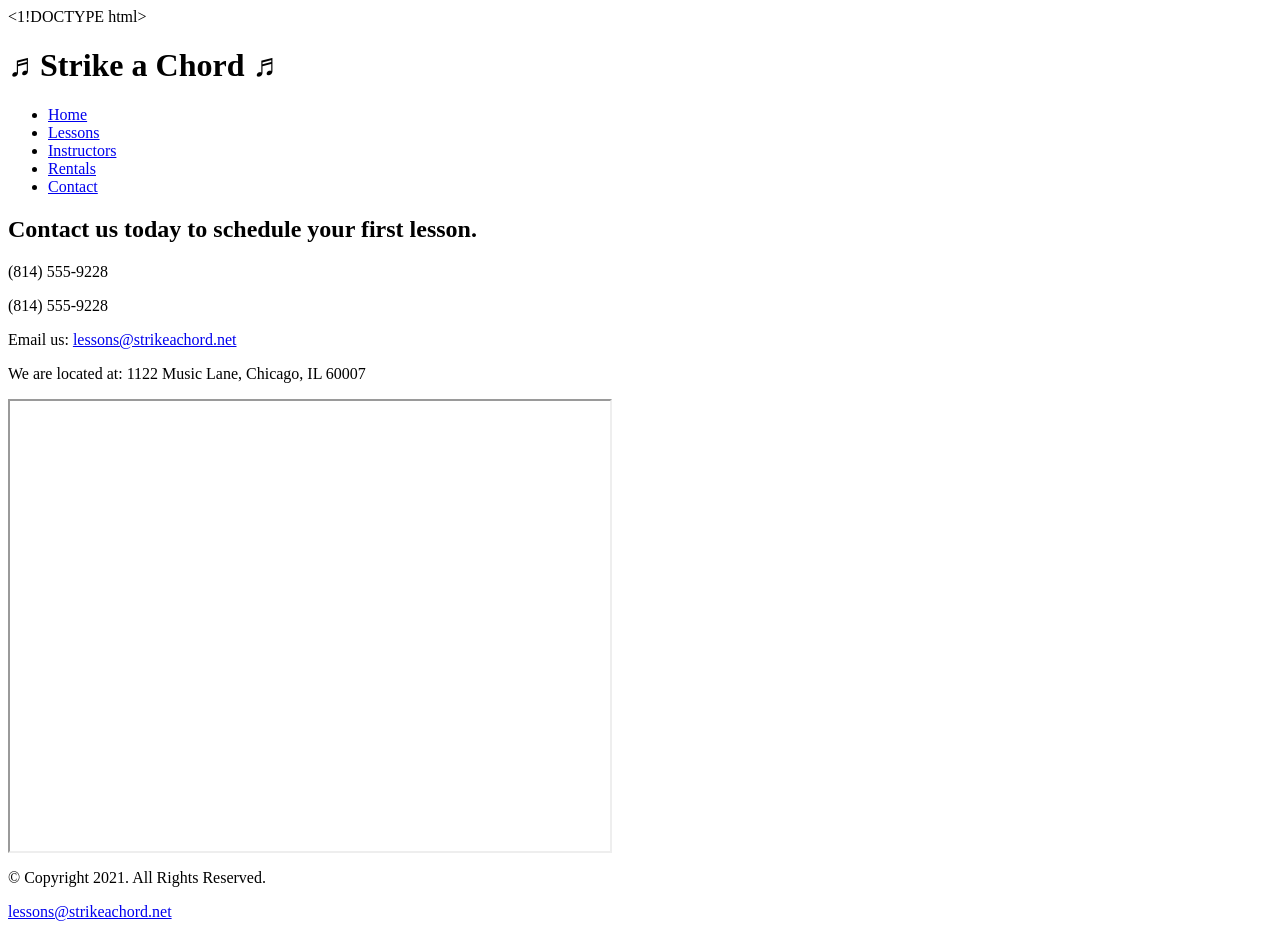
==== contact.html @ a16d7b03 "Add files via upload" ====
<1!DOCTYPE html>
<!--Student Name: Jasiel Hernandez Rivera
File Name:        contact.html
Date:             09/15/2026 
--> 
<html lang="en">
    <head>
        <title>Strike a Chord: Contact</title>
        <meta charset="utf-8"> 
        <link rel="stylesheet" href="css/styles.css">
        <meta name="viewport" content="width=device-width, initial-scale=1.0">
        <link rel="preconnect" href="https://fonts.googleapis.com">
<link rel="preconnect" href="https://fonts.gstatic.com" crossorigin>
<link href="https://fonts.googleapis.com/css2?family=DM+Serif+Display:ital@1&family=Roboto:ital,wght@0,100..900;1,100..900&display=swap" rel="stylesheet">
        <link rel="shortcut icon" href="images/favicon.ico">
<link rel="icon" type="image/png" sizes="32x32" href="images/favicon-32.png">
<link rel="apple-touch-icon" sizes="180x180" href="images/apple-touch-icon.png">
<link rel="icon" sizes="192x192" href="images/android-chrome-192.png">
    </head>

    <body>
    <header>
    <h1><span class="tab-desk">&#9836;</span> Strike a Chord <span class="tab-desk">&#9836;</span></h1>
    </header>
    <nav>
        <ul>
            <li> <a href="index.html">Home</a> </li>
            <li> <a href="lessons.html">Lessons</a> </li>
            <li> <a href="instructors.html">Instructors</a> </li>
           <li> <a href="rentals.html">Rentals</a> </li>
           <li> <a href="contact.html">Contact</a> </li>
        </ul>

    </nav>
    <!-- Use the main area to add the main content to the webpage-->
    <main>
        <div id="contact">
        <h2>Contact us today to schedule your first lesson.</h2>
<p class="tel-link mobile"> <a>(814) 555-9228</a></p>
 <p class="tab-desk">(814) 555-9228</p> 
<p> Email us: <a href="mailto:lessons@strikeachord.net" class="email-link">lessons@strikeachord.net</a></p>       
<p>We are located at: 1122 Music Lane, Chicago, IL 60007</p>
<iframe  class=map src="https://www.google.com/maps/embed?pb=!1m18!1m12!1m3!1d380513.7160580949!2d-88.01215278051977!3d41.83339249282865!2m3!1f0!2f0!3f0!3m2!1i1024!2i768!4f13.1!3m3!1m2!1s0x880e2c3cd0f4cbed%3A0xafe0a6ad09c0c000!2sChicago%2C+IL!5e0!3m2!1sen!2sus!4v1558660826146!5m2!1sen!2sus" width="600" height="450" allowfullscreen "border: none"> </iframe>
        </div>
    </main>
    <footer>
    <p>&copy; Copyright 2021. All Rights Reserved.</p>
   <p><a href="mailto:lessons@strikeachord.net">lessons@strikeachord.net</a></p>
    </footer>
    </html>
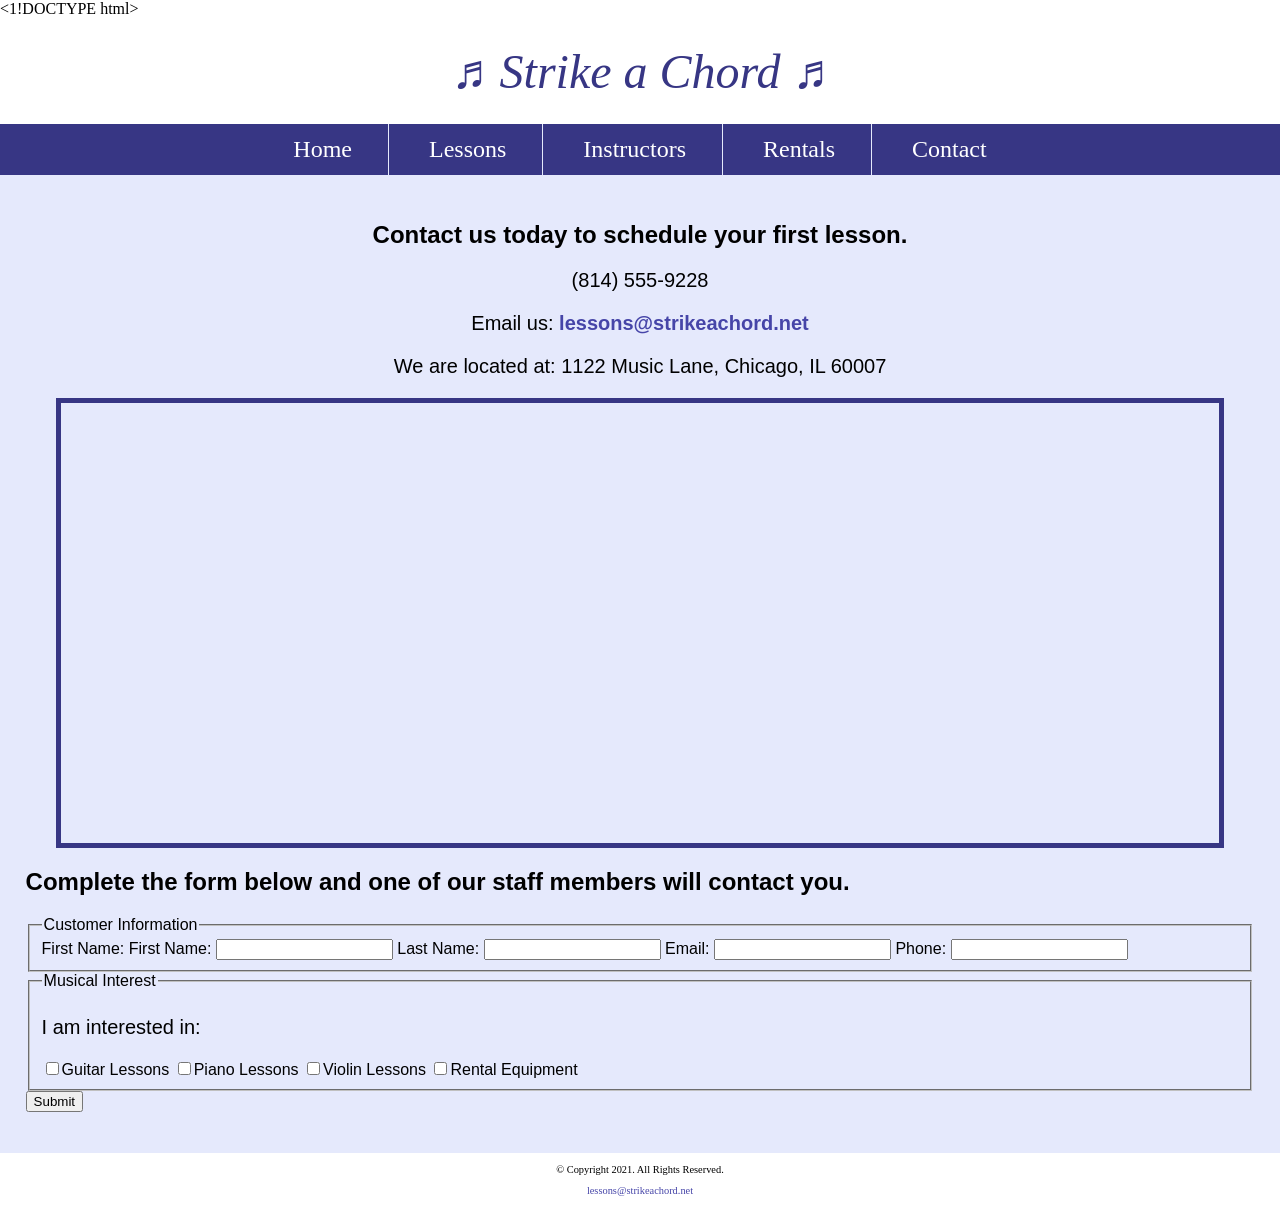
==== commit b8d3db46: "Update contact.html" ====
--- a/contact.html
+++ b/contact.html
@@ -42,6 +42,37 @@
 <p>We are located at: 1122 Music Lane, Chicago, IL 60007</p>
 <iframe  class=map src="https://www.google.com/maps/embed?pb=!1m18!1m12!1m3!1d380513.7160580949!2d-88.01215278051977!3d41.83339249282865!2m3!1f0!2f0!3f0!3m2!1i1024!2i768!4f13.1!3m3!1m2!1s0x880e2c3cd0f4cbed%3A0xafe0a6ad09c0c000!2sChicago%2C+IL!5e0!3m2!1sen!2sus!4v1558660826146!5m2!1sen!2sus" width="600" height="450" allowfullscreen "border: none"> </iframe>
         </div>
+        <div id=form>
+            <h2>Complete the form below and one of our staff members will contact you.</h2>
+            <form class="form-grid"><!-- Start Form -->
+                <Fieldset>
+                    <legend>Customer Information</legend>
+                    <label for="fName">First Name:</label>
+                    <label for="fName">First Name:</label>
+                <input type="text" name="fName" id="fName">
+                <label for="lName">Last Name:</label>
+                <input type="text" name="lName" id="lName">
+                <label for="email">Email:</label>
+                <input type="email" name="email" id="email">
+                <label for="phone">Phone:</label>
+                <input type="tel" id="phone" name="phone">
+                </Fieldset>
+                <Fieldset>
+                    <legend>Musical Interest</legend>
+                    <p>I am interested in:</p>
+                <label for="guitarles"><input type="checkbox" name="interest"
+                id="guitarles" value="Guitar Lessons">Guitar Lessons</label>
+                <label for="pianoles"><input type="checkbox" name="interest"
+                id="pianoles" value="Piano Lessons">Piano Lessons</label>
+                <label for="violinles"><input type="checkbox" name="interest"
+                id="violinles" value="Violin Lessons">Violin Lessons</label>
+                <label for="rent"><input type="checkbox" name="interest"
+                id="rent" value="Rental Equipment">Rental Equipment</label>
+                </Fieldset>
+                <input type="submit" id="submit" value="Submit" class="btn">
+            </form>
+            
+        </div>
     </main>
     <footer>
     <p>&copy; Copyright 2021. All Rights Reserved.</p>
--- a/css/styles.css
+++ b/css/styles.css
@@ -0,0 +1,303 @@
+/*
+Author: Jasiel Hernandez Rivera
+File Name: styles.css
+Date: 10/14/2026
+*/
+
+/* CSS Reset*/
+body, header, nav, main, footer, img, h1, ul, section, aside, figure, figcaption {
+    margin: 0;
+    padding: 0;
+    border: 0;
+}
+
+/* Style rule for images */
+img {
+    max-width: 100%;
+    display: block;
+}
+/*Style rule for box sizing applies to all elements*/
+* {
+	box-sizing: border-box;
+}
+
+/* Style rules for header content */
+header {
+    text-align: center;
+    font-size: 1.5em;
+    color: #373684;
+}
+
+header h1 {
+.dm-serif-display-regular-italic 
+  font-family: "Roboto", serif;
+  font-weight: 400;
+  font-style: italic;
+}
+
+/* Style rules for navigation area */
+nav {
+	background-color: #373684;
+}
+
+nav ul {
+	list-style-type: none;
+	text-align: center;
+}
+
+nav li {
+	display: block;
+	font-size: 2em;
+    border-top: 1px solid #e5e9fc;
+}
+
+nav li a {
+	display: block;
+	color: #fff;
+	text-align: center;
+	padding: 0.5em 1em;
+	text-decoration: none;
+}
+
+/* Style rules for contact content */
+#contact, #rental h2 {
+    text-align: center;
+}
+
+.tel-link {
+    background-color: #373684;
+		padding: 2%;
+		margin: 0 auto;
+		width: 80%;
+		text-align: center;
+		border-radius: 5px;
+} 
+.tel-link a {
+    color: #fff;
+		text-decoration: none;
+		font-size: 1.5em;
+		display: block;
+}
+
+#contact a {
+    color: #4645a8;
+    text-decoration: none;
+    font-weight: bold;
+}
+
+.map {
+    border: 5px solid #373684;
+    height: 50% ;
+    width: 95% ;
+}
+/* Style rules for table */
+table {
+   border: 1px solid #373684;
+   border-collapse: collapse;
+   margin: 0 auto;
+   width: 100%;
+}
+
+caption {
+   font-size: 1.5em;
+   font-weight: bold;
+   padding: 1%;
+}
+
+th, td {
+   border: 1px solid #373684;
+   padding: 2%;
+}
+
+th {
+   background-color: #373684;
+   color: #fff;
+   font-size: 1.15em;
+}
+
+tr:nth-child(odd) {
+   background-color: #b7b7e1;
+}
+
+/* Style rules for lessons content */
+#piano, #guitar, #violin {
+    margin: 0 2%;
+}
+ 
+#info {
+   clear: left;
+   background-color: #c0caf7;
+   padding: 1% 2%;
+}
+
+#info ul {
+    margin-left: 10%;
+}
+
+.round {
+    border-radius: 8px;
+}
+
+/* Style rules for main content */
+main {
+	padding: 2%;
+	background-color: #e5e9fc;
+	overflow: auto;
+	font-family: Verdana, Arial, sans-serif;
+}
+
+main p {
+	font-size: 1.25em;
+}
+ 
+.action {
+	font-size: 1.25em;
+	color: #373684; 
+	font-weight: bold;
+}
+
+/* Style rules for footer content */
+footer {
+    text-align: center;
+    font-size: 0.65em;
+    clear: left;
+}
+
+footer a {
+    color: #4645a8;
+    text-decoration: none;
+}
+
+/* Style rules for mobile viewport */
+aside {
+	text-align: center;
+	font-size: 1.5em;
+	font-weight: bold;
+	color: #373684;
+	text-shadow: 3px 3px 10px #8280cb;
+}
+
+figure {
+	position: relative;
+	max-width: 275px;
+	margin: 2% auto;
+	border: 8px solid #373684;
+}
+figcaption {
+	position: absolute;
+	bottom: 0%;
+	background: rgba(55,54,132,0.7);
+	color: #fff;
+	width: 100%;
+	padding: 5% 0;
+	text-align: center;
+	font-family: Verdana, Arial, sans-serif;
+	font-size: 1.5em;
+	font-weight: bold;
+}
+
+
+/* Hide tab-desk class */
+.tab-desk {
+    display: none;
+}
+
+/* Media Query for Tablet Viewport */
+@media screen and (min-width: 550px), print {
+    
+    /* Tablet Viewport: Show tab-desk class, hide mobile class */  
+.tab-desk {
+    display: block;
+} 
+.mobile {
+    display: none;  
+} 
+
+/* Tablet Viewport: Style rule for header content */     
+span.tab-desk {
+    display: inline;
+}
+
+/* Tablet Viewport: Style rules for nav area */
+nav li {
+    border-top: none;
+    display: inline-block;
+    font-size: 1.5em;
+    border-right: 1px solid #e5e9fc;
+}
+nav li:last-child {
+    border-right: none;
+}
+nav li a {
+    padding-top: 0.25em;
+    padding-bottom: 0.25em;
+    padding-left: 0.5em;
+    padding-right: 0.5em;
+}
+	/* Tablet Viewport: Style rule for map */
+map {
+    width: 500px; 
+    height: 450px;
+}
+	grid {
+		display: grid;
+		grid-template-columns: auto auto;
+		grid-gap: 20px;
+	}
+	aside {
+		grid-column: 1/ span 2;
+	}
+
+/* Media Query for Desktop Viewport */
+@media screen and (min-width: 769px), print {
+    /* Desktop Viewport: Style rule for header */
+    header {
+        padding: 2%;
+    }
+    /* Desktop Style rules for nav area */
+    nav li a {
+        padding-top: 0.5em;
+        padding-bottom: 0.5em;
+        padding-left: 1.5em;
+        padding-right: 1.5em;
+    }
+	 nav li a:hover {
+        color: #373684;
+        background-color: #e5e9fc; 
+    }
+    /* Desktop Style rules for main content */
+    #info ul {
+        margin-left: 5%;
+    }
+    main h3 {
+        font-size: 1.5em;
+    }
+    #piano,#guitar,#violin {
+        width: 29%;
+        float: left;
+        margin-top: 0 ;
+        margin-bottom: 0;
+        margin-left: 2%;
+        ]margin-right: 2%;
+    }
+	grid {
+		grid-template-columns: auto auto auto auto;
+	}
+		figcaption {
+			font-size: 1em;
+		}
+	aside {
+		grid-column: 1/ span 4; 
+}
+/* Media Query for Print */
+@media print {
+    body {
+        background-color: #fff;
+        color: #000;
+    }
+	/* Desktop Viewport: Style rules for table */
+	table {
+		width: 70%;
+	}
+	
+}
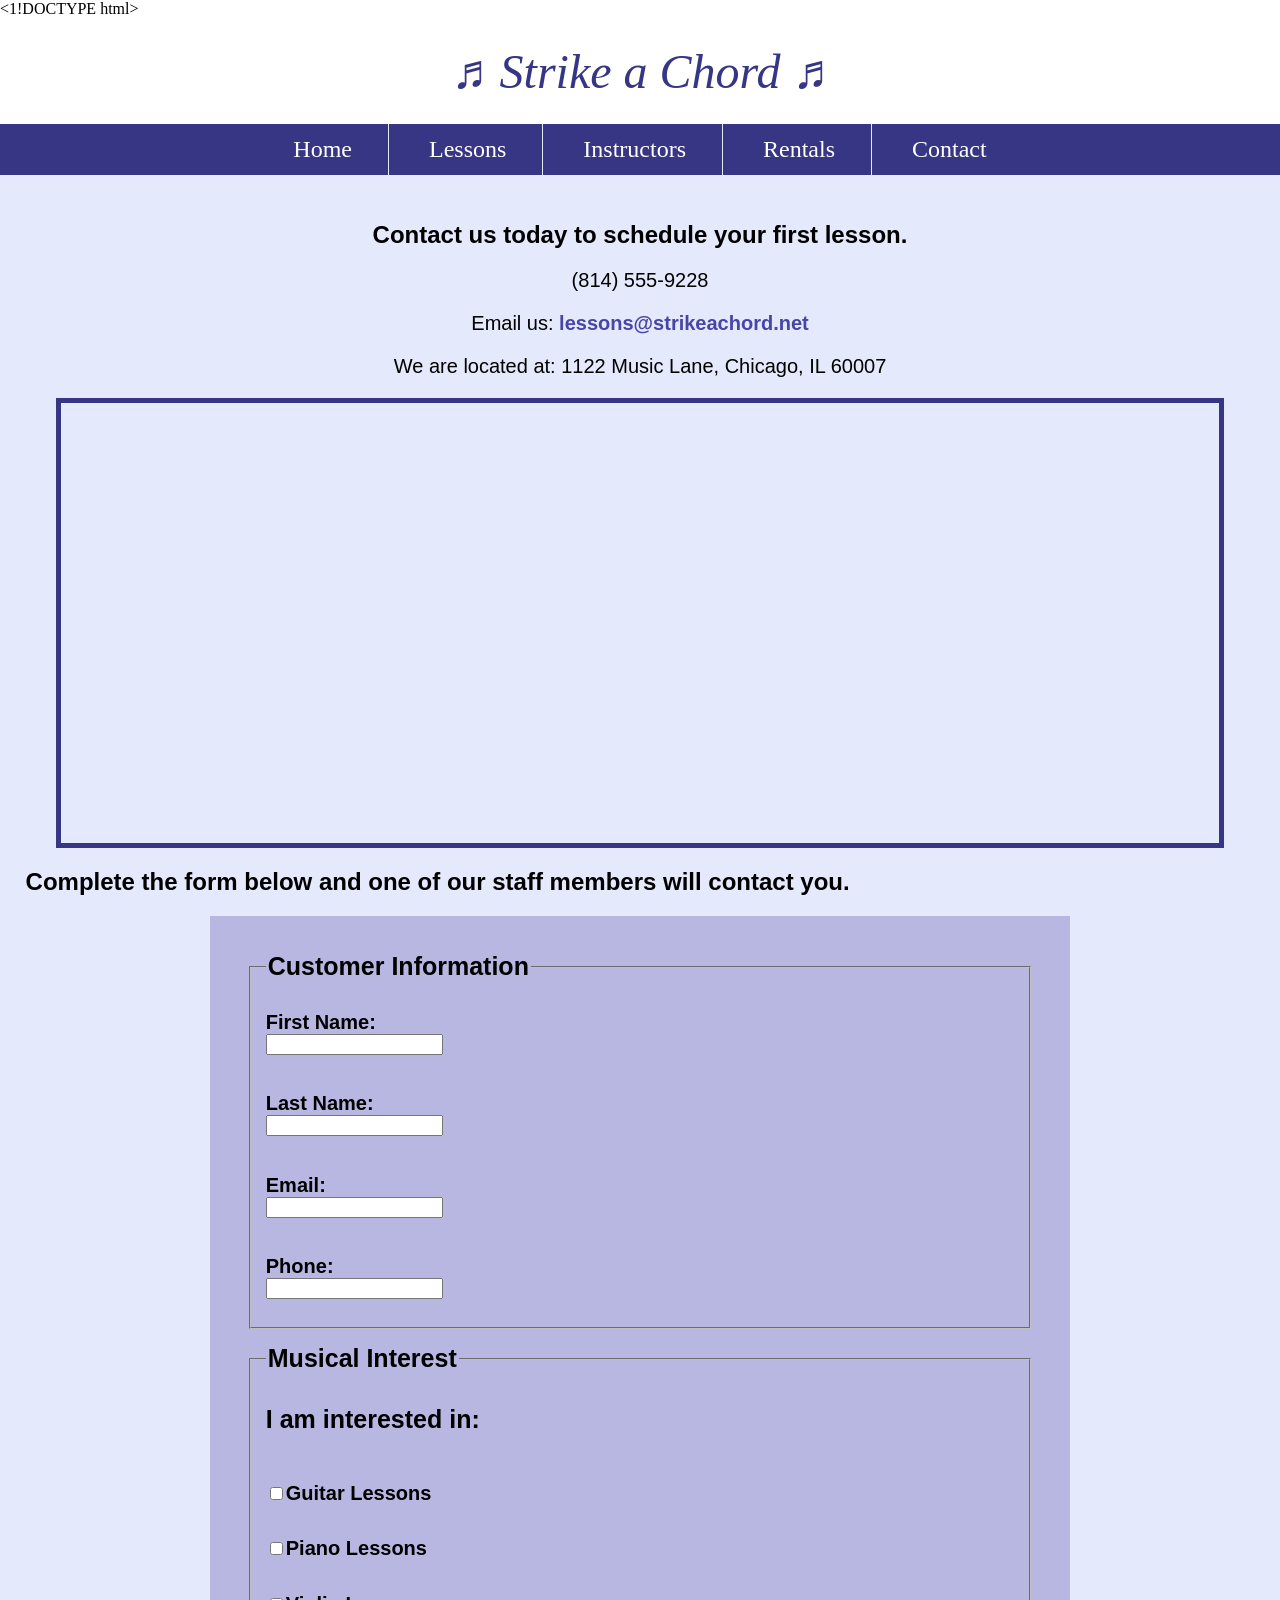
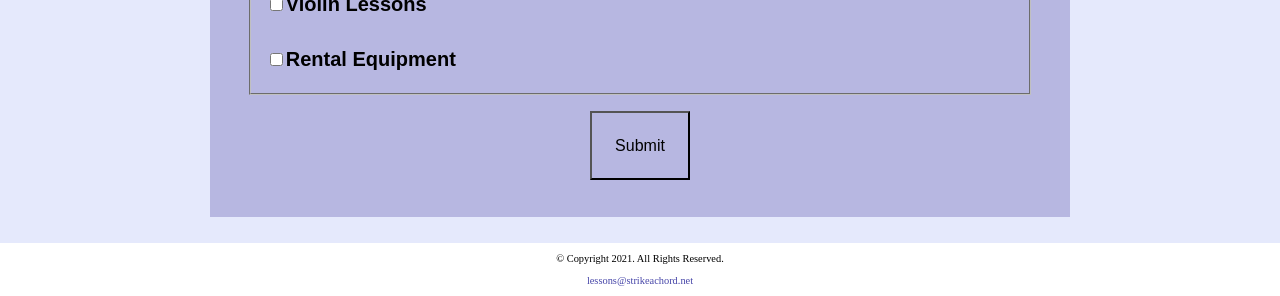
==== commit ae729f6c: "Update contact.html" ====
--- a/contact.html
+++ b/contact.html
@@ -48,7 +48,6 @@
                 <Fieldset>
                     <legend>Customer Information</legend>
                     <label for="fName">First Name:</label>
-                    <label for="fName">First Name:</label>
                 <input type="text" name="fName" id="fName">
                 <label for="lName">Last Name:</label>
                 <input type="text" name="lName" id="lName">
--- a/css/styles.css
+++ b/css/styles.css
@@ -155,6 +155,28 @@
 	color: #373684; 
 	font-weight: bold;
 }
+/* Style rules for form elements */
+fieldset, input{
+	margin-bottom: 2%;
+}
+fieldset, legend {
+	font-weight: bold;
+	font-size:1.25em;
+}
+label {
+	display: block;
+	padding-top: 3%;
+}
+form, #submit {
+	margin-top: 0;
+	margin-bottom: 0;
+	margin-left: auto;
+	margin-right: auto;
+	display: block;
+	padding: 3%;
+	background-color:#b7b7e1;
+	font-size: 1em;
+}
 
 /* Style rules for footer content */
 footer {
@@ -239,6 +261,7 @@
     width: 500px; 
     height: 450px;
 }
+	
 	grid {
 		display: grid;
 		grid-template-columns: auto auto;
@@ -247,6 +270,15 @@
 	aside {
 		grid-column: 1/ span 2;
 	}
+	/*Tablet Viewport: Style rules for form element*/
+	form {
+		width: 70%;
+		margin-top:0;
+		margin-bottom:0;
+		margin-left:auto;
+		margin-right:auto;
+	}
+}
 
 /* Media Query for Desktop Viewport */
 @media screen and (min-width: 769px), print {
@@ -299,5 +331,14 @@
 	table {
 		width: 70%;
 	}
+	/* Desktop viewport: Style rules for form elements */
+	form-grid {
+		display: grid;
+		grid-template-columns: auto auto;
+		grid-gap: 20px;
+	}
+	btn {
+		grid-column: 1/ span;
+	}
 	
 }
